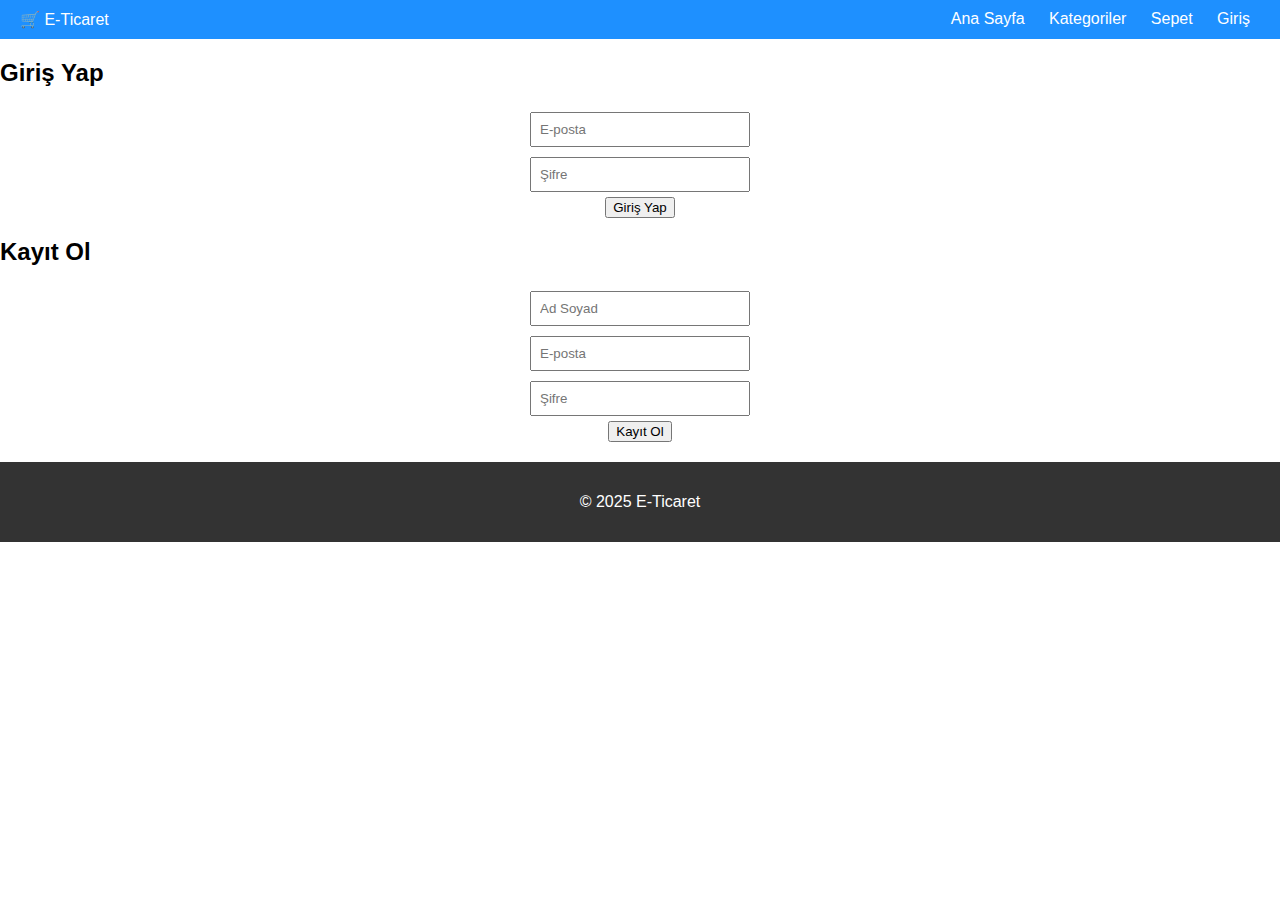
==== giris.html @ 676f42d4 "first commit" ====
<!DOCTYPE html>
<html lang="tr">
<head>
  <meta charset="UTF-8" />
  <title>Giriş / Kayıt | E-Ticaret</title>
  <link rel="stylesheet" href="style.css" />
</head>
<body>
  <header>
    <div class="logo">🛒 E-Ticaret</div>
    <nav>
      <a href="index.html">Ana Sayfa</a>
      <a href="kategori.html">Kategoriler</a>
      <a href="sepet.html">Sepet</a>
      <a href="giris.html">Giriş</a>
    </nav>
  </header>

  <h2>Giriş Yap</h2>
  <form onsubmit="alert('Giriş başarılı!'); return false;">
    <input type="email" placeholder="E-posta" required /><br />
    <input type="password" placeholder="Şifre" required /><br />
    <button type="submit">Giriş Yap</button>
  </form>

  <h2>Kayıt Ol</h2>
  <form onsubmit="alert('Kayıt başarılı!'); return false;">
    <input type="text" placeholder="Ad Soyad" required /><br />
    <input type="email" placeholder="E-posta" required /><br />
    <input type="password" placeholder="Şifre" required /><br />
    <button type="submit">Kayıt Ol</button>
  </form>

  <footer>
    <p>© 2025 E-Ticaret</p>
  </footer>
</body>
</html>
---- style.css ----
body {
  font-family: Arial, sans-serif;
  margin: 0;
  padding: 0;
}

header {
  background: #1e90ff;
  color: white;
  display: flex;
  justify-content: space-between;
  padding: 10px 20px;
}

nav a {
  color: white;
  margin: 0 10px;
  text-decoration: none;
}

.banner {
  background: #f0f8ff;
  text-align: center;
  padding: 40px;
}

.kategoriler, .urunler, .product-detail {
  padding: 20px;
  text-align: center;
}

.grid {
  display: flex;
  justify-content: center;
  flex-wrap: wrap;
  gap: 20px;
}

.box, .urun {
  background: #e0e0e0;
  padding: 20px;
  border-radius: 5px;
  width: 150px;
  text-decoration: none;
  color: black;
}

footer {
  background: #333;
  color: white;
  text-align: center;
  padding: 15px;
  margin-top: 20px;
}

form {
  margin: 20px;
  text-align: center;
}

form input {
  padding: 8px;
  margin: 5px;
  width: 200px;
}

button {
  padding: 10
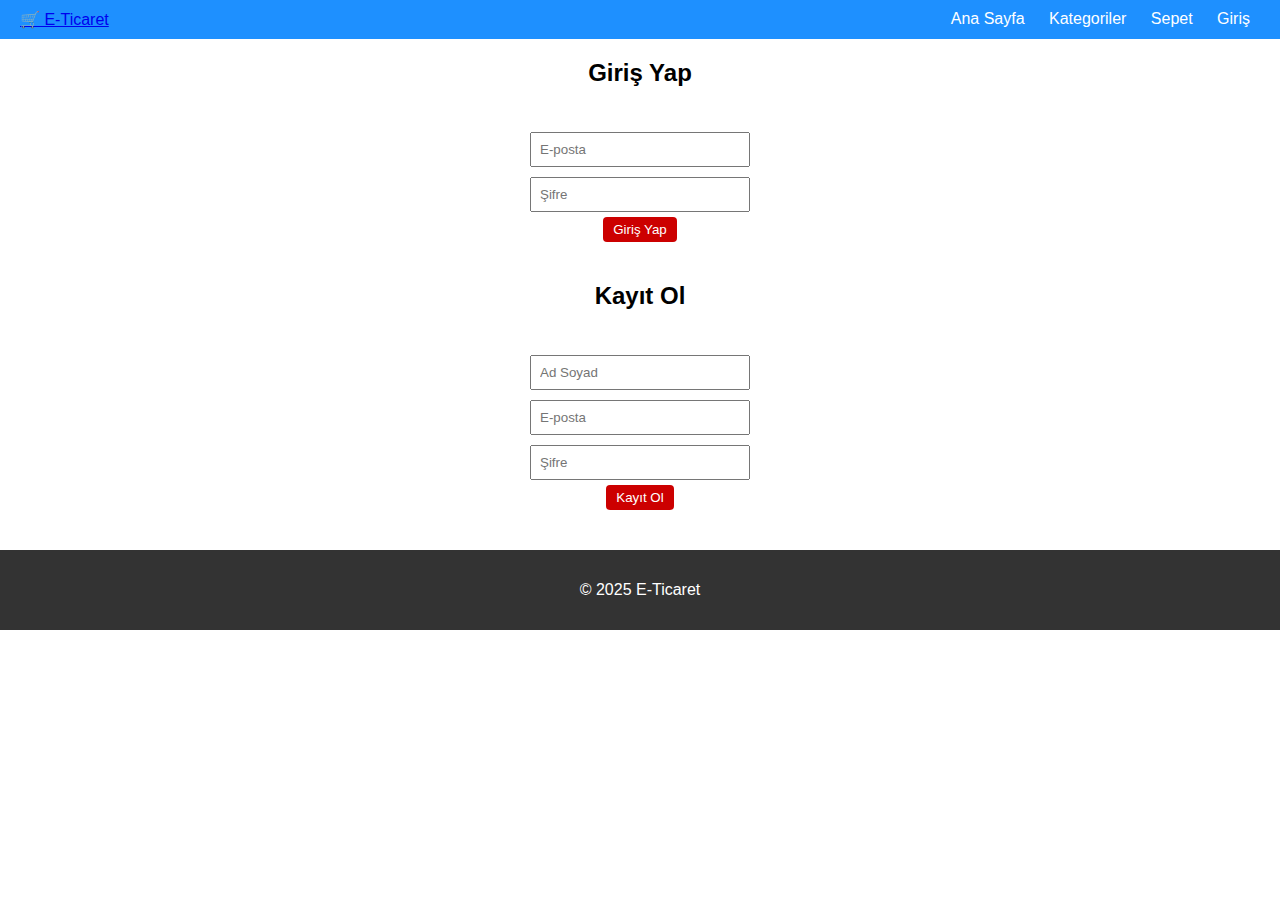
==== commit 27c96b7c: "update" ====
--- a/giris.html
+++ b/giris.html
@@ -7,7 +7,9 @@
 </head>
 <body>
   <header>
-    <div class="logo">🛒 E-Ticaret</div>
+    <div class="logo">
+      <a href="index.html">🛒 E-Ticaret</a>
+    </div>
     <nav>
       <a href="index.html">Ana Sayfa</a>
       <a href="kategori.html">Kategoriler</a>
--- a/style.css
+++ b/style.css
@@ -2,6 +2,9 @@
   font-family: Arial, sans-serif;
   margin: 0;
   padding: 0;
+  min-height: 100vh;
+  display: flex;
+  flex-direction: column;
 }
 
 header {
@@ -24,9 +27,28 @@
   padding: 40px;
 }
 
+main{
+  width:100%;
+  flex:1;
+}
+
 .kategoriler, .urunler, .product-detail {
   padding: 20px;
   text-align: center;
+  display: flex;
+  flex-direction: column;
+  justify-content: center;
+  flex-wrap: wrap;
+  gap: 20px;
+  margin: 20px auto;
+  max-width: 1200px;
+  background: #f9f9f9;
+  border-radius: 8px;
+  box-shadow: 0 2px 10px rgba(0, 0, 0, 0.1);
+  border: 1px solid #ccc;
+ 
+
+
 }
 
 .grid {
@@ -51,6 +73,7 @@
   text-align: center;
   padding: 15px;
   margin-top: 20px;
+  
 }
 
 form {
@@ -64,6 +87,66 @@
   width: 200px;
 }
 
+
+h2{
+  text-align: center;
+}
+
+.sepet-container {
+  max-width: 600px;
+  margin: 40px auto;
+  padding: 20px;
+  border: 1px solid #ccc;
+  background: #f9f9f9;
+  border-radius: 8px;
+}
+.sepet-container h2 {
+  text-align: center;
+}
+ul { list-style: none; padding: 0; }
+li {
+  background: #fff;
+  margin: 10px 0;
+  padding: 10px;
+  border-radius: 6px;
+  display: flex;
+  justify-content: space-between;
+  align-items: center;
+}
+button {
+  background: #c00;
+  color: #fff;
+  border: none;
+  padding: 5px 10px;
+  border-radius: 4px;
+  cursor: pointer;
+}
+
+.product-detail {
+   padding: 20px; max-width: 600px; margin: auto; text-align: center; 
+}
+.product-detail img { 
+  max-height: 200px;
+  max-width: 100%; height: auto; margin-bottom: 15px;
+}
+
+.urun img {
+  width: 100%;
+  height: 200px;
+  border-radius: 10px;
+}
+
+.urun {
+  text-align: center;
+  text-decoration: none;
+  color: #000;
+}
+
+.urun p {
+  margin-top: 10px;
+  font-weight: bold;
+}
+
 button {
   padding: 10
 
